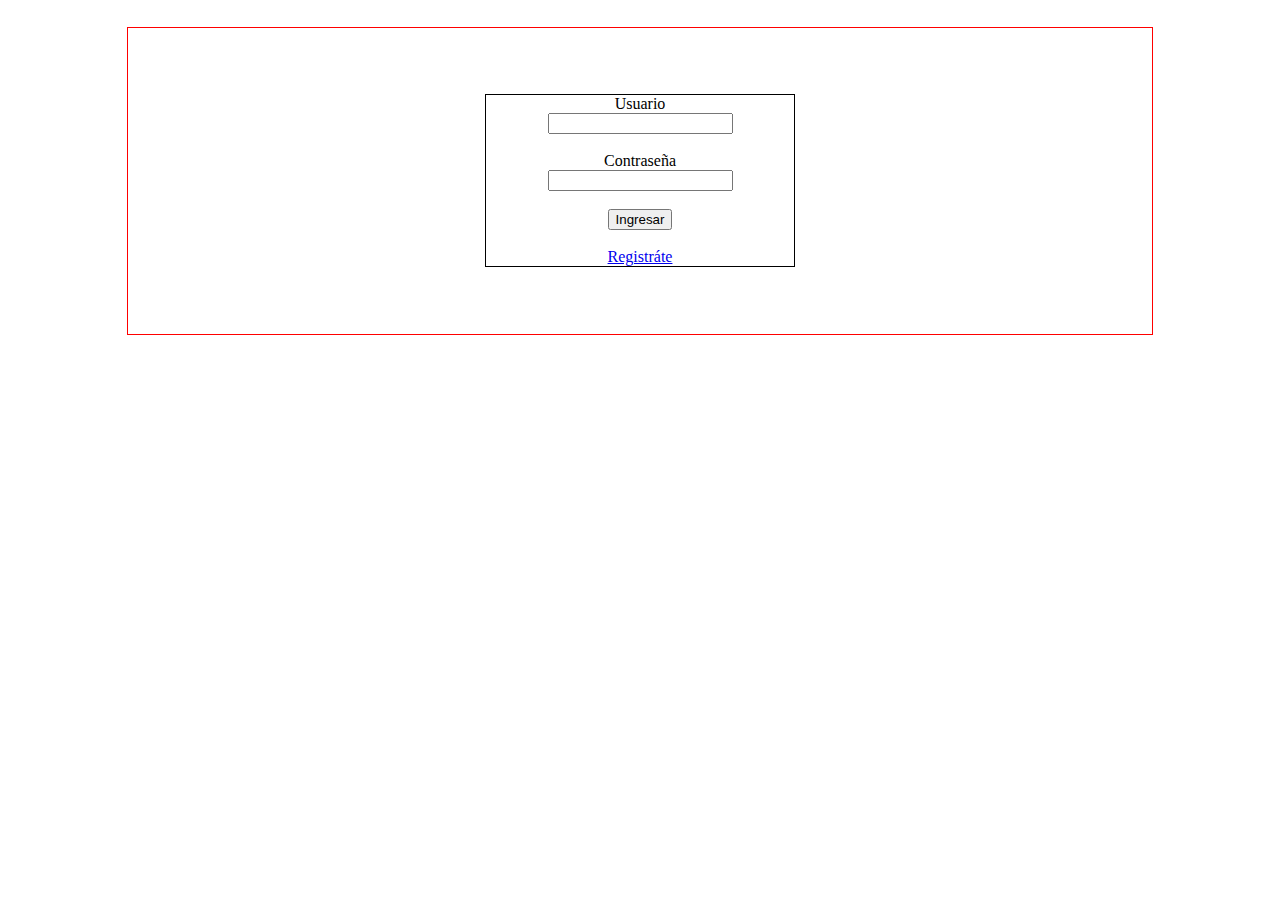
==== index.html @ b29933ab "primeros cambios en inicio de sesion y registro" ====
<!DOCTYPE html>
<html lang="en">
<head>
	<meta charset="UTF-8">
	<title>Document</title>
	<link rel="stylesheet" href="style.css">
</head>
<body>
	<div class="formulario">
		<form action="" class="form-sesion">
			<label >Usuario</label><br>
			<input type="text" name="usuario"><br><br>
			<label>Contraseña</label><br>
			<input type="text" name="contraseña"><br><br>
			<input type="submit" value="Ingresar" name="btn-ingresar"><br><br>
			<a href="#" class="registrate">Registráte</a>
		</form>
		
	</div>
</body>
</html>
---- style.css ----
body{
	margin: 0;
	padding: 0;
}
.formulario{
	border: 1px solid red;
	width: 80%;
	margin: 20pt auto;
}
	.form-sesion{
		border: 1px solid black;
		margin: 50pt auto;
		text-align: center;
		width: 30%;
	}
	.registrate{
		text-align: center;	
	}

/*registro*/
.seccion-registrate{
	border: 1px solid red;
	width: 80%;
	margin: 20px auto;
}
	.titulo-registro{
		font-size: 20pt;
		text-align: center;
		margin: 0;
	}
	.registro{
		border: 1px solid black;
		width: 60%;
		margin: 20pt auto;

	}
	.bloque1,.bloque2{
		border: 1px solid green;
		vertical-align: top;
		display: inline-block;
		width: 49%;
	}
		.titulo-texto{
			font-size: 20px;
		}
		.datos{
			width: 95%;
			margin: 5px 0;
			padding: 5px;
			font-size: 16px;
		}
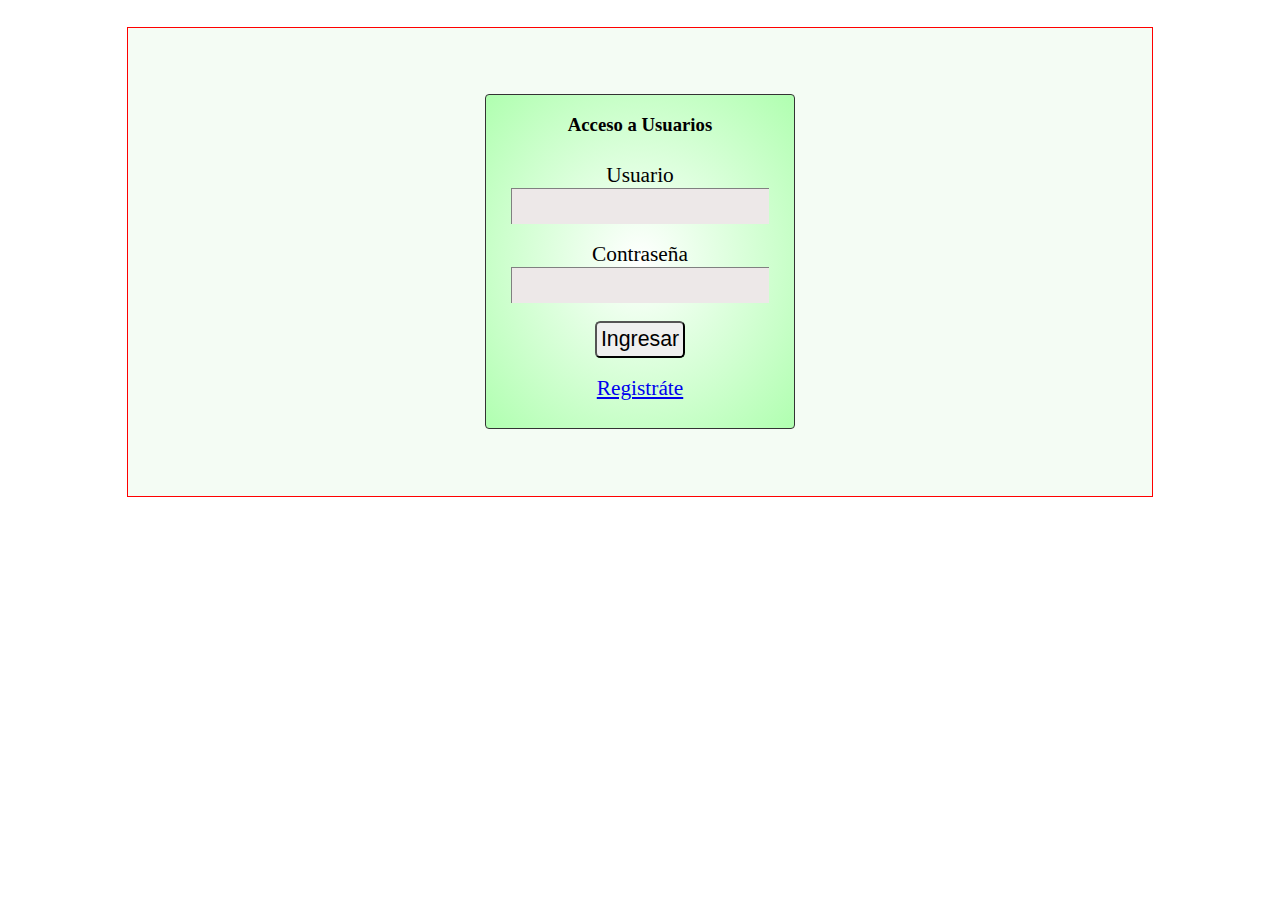
==== commit 683d0384: "cambios en sistema de registro" ====
--- a/index.html
+++ b/index.html
@@ -7,13 +7,18 @@
 </head>
 <body>
 	<div class="formulario">
-		<form action="" class="form-sesion">
-			<label >Usuario</label><br>
-			<input type="text" name="usuario"><br><br>
-			<label>Contraseña</label><br>
-			<input type="text" name="contraseña"><br><br>
-			<input type="submit" value="Ingresar" name="btn-ingresar"><br><br>
-			<a href="#" class="registrate">Registráte</a>
+		<form action="inicio_sesion.php" method="POST" class="form-sesion">
+			<h3 class="titulo-sesion">Acceso a Usuarios</h3>
+			<div class="bloque">
+				<label class="titulo-nombre">Usuario</label><br>
+				<input class="cuadro-texto" type="text" name="name_user"><br><br>
+				<label class="titulo-nombre">Contraseña</label><br>
+				<input class="cuadro-texto" type="password" name="pass"><br><br>
+				<input class="btn-sesion"type="submit" value="Ingresar" name="btn-ingresar"><br><br>
+				<a href="registro.html" class="registrate">Registráte</a>
+			</div>
+
+			
 		</form>
 		
 	</div>
--- a/style.css
+++ b/style.css
@@ -6,46 +6,117 @@
 	border: 1px solid red;
 	width: 80%;
 	margin: 20pt auto;
+	background: #f4fcf4;
 }
 	.form-sesion{
-		border: 1px solid black;
+		border: 1px solid #333;
+		border-radius: 4px;
 		margin: 50pt auto;
 		text-align: center;
 		width: 30%;
+		height: auto;
+		background: -webkit-radial-gradient(#fff, #B0FFB0);
+		background: -moz-radial-gradient(#fff, #B0FFB0);
+		
 	}
-	.registrate{
+	.bloque{
+		margin: 20pt 0;
+	}
+		.cuadro-texto{
+			padding: 5pt;
+			border: 1pt solid gray;
+			border-bottom: none;
+			border-right: none;
+			background: #ede8e8;
+			font-size: 14pt
+		}
+		.titulo-nombre{
+			font-size: 16pt;
+		}
+	.registrate,.btn-sesion{
 		text-align: center;	
+		font-size: 16pt;
+		padding: 3pt;
+		border-radius: 4pt;
+		
+
 	}
 
 /*registro*/
 .seccion-registrate{
-	border: 1px solid red;
 	width: 80%;
+	height: auto;
 	margin: 20px auto;
 }
 	.titulo-registro{
-		font-size: 20pt;
+		font-size: 18pt;
 		text-align: center;
-		margin: 0;
+		margin-top: 0;
+		padding: 10pt 0;
+
 	}
 	.registro{
-		border: 1px solid black;
+		border: 1px solid gray;
+		border-top: none;
 		width: 60%;
 		margin: 20pt auto;
+		background: #f2f2f2;
+		border-radius: 8px;
 
 	}
 	.bloque1,.bloque2{
-		border: 1px solid green;
 		vertical-align: top;
 		display: inline-block;
-		width: 49%;
+		width: 40%;
+		height: auto;
+		margin-top: 20pt;
+		margin-bottom: 20pt;
+		margin-left: 30pt;
+	}
+	.bloque1{
+		
+	}
+	.bloque2{
+		margin-right: 20pt;
 	}
 		.titulo-texto{
 			font-size: 20px;
+			font-family: arial;
 		}
 		.datos{
 			width: 95%;
-			margin: 5px 0;
 			padding: 5px;
 			font-size: 16px;
-		}+			border: 1px solid #ccc;
+			background: #fff;
+			border-top: none;
+			border-left: none;
+			margin-top: 5px;
+		}
+		.boton-registro{
+			text-align: right;
+		}
+			.btn-registro{
+				font-size: 14pt;
+				padding: 5px 10px;
+				font-weight: bold;
+				border-radius: 4px;
+				margin-right: 5px;
+				border: 1px solid #333;
+			}
+/*INDEX1*/
+.general{
+	
+	margin: 0 auto;
+	width: 80%;
+}
+	.contenedor-interno{
+		
+		width: 100%;
+		text-align: center;
+	}
+		.bienvenido{
+			font-size: 30pt;
+			
+		}
+		